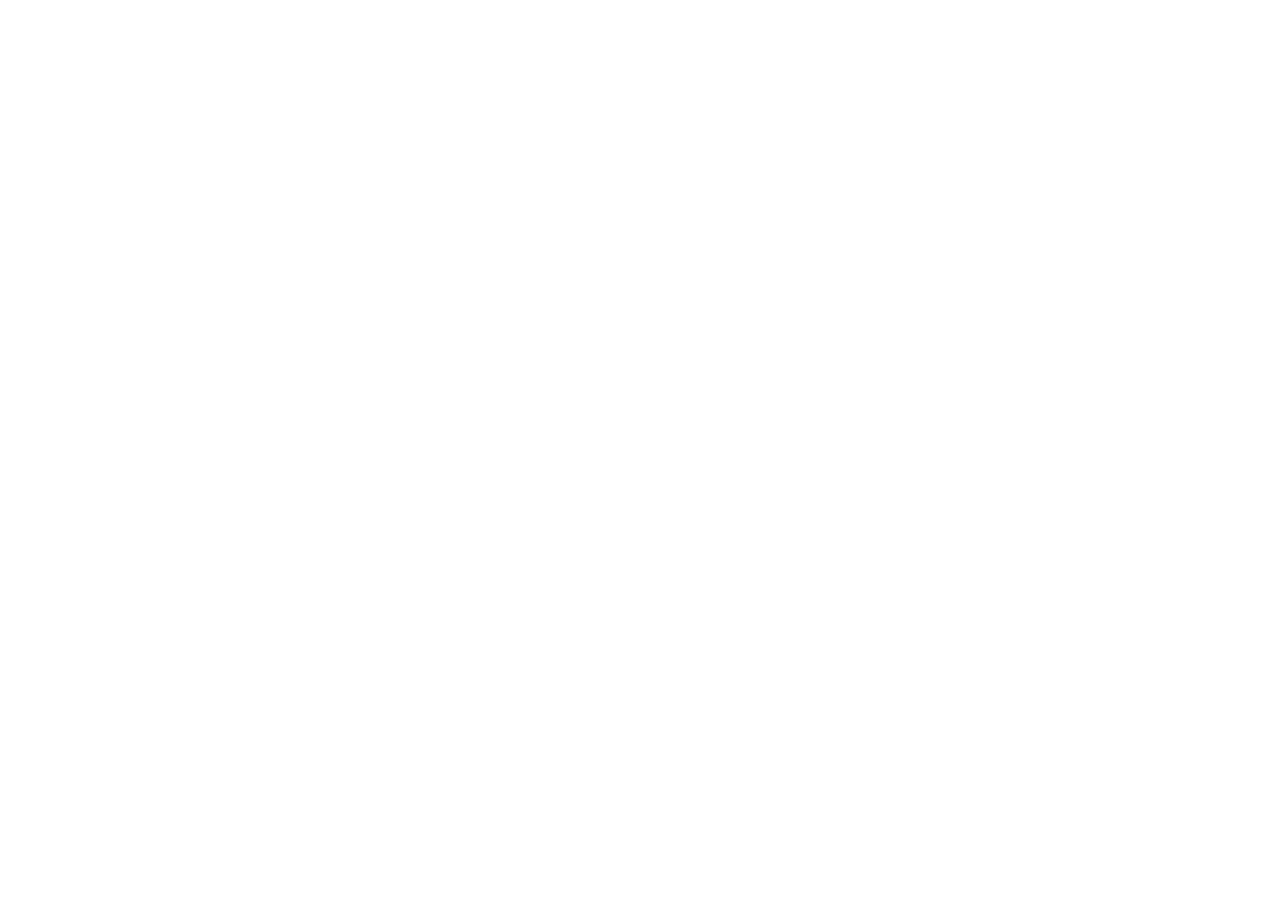
==== 304-01/index.html @ e2cf67a5 "Css assign" ====
<!DOCTYPE html>
<html lang="en">
<head>
    <meta charset="UTF-8">
    <meta http-equiv="X-UA-Compatible" content="IE=edge">
    <meta name="viewport" content="width=device-width, initial-scale=1.0">
    <link rel="stylesheet" href="./styles.css">
    <title>Document</title>
</head>
<body>
    
</body>
</html>
---- 304-01/styles.css ----
h1 {
    text-align: center;
  }
  
  .container {
    background-color: rgb(255, 255, 255);
    padding: 10px 0;
  }
  
  .marker {
    width: 200px;
    height: 25px;
    margin: 10px auto;
  }
  
  .cap {
    width: 60px;
    height: 25px;
  }
  
  .sleeve {
    width: 110px;
    height: 25px;
    background-color: rgba(255, 255, 255, 0.5);
    border-left: 10px double rgba(0, 0, 0, 0.75);
  }
  
  .cap, .sleeve {
    display: inline-block;
  }
  
  .red {
    background: linear-gradient(rgb(122, 74, 14), rgb(245, 62, 113), rgb(162, 27, 27));
    box-shadow: 0 0 20px 0 rgba(83, 14, 14, 0.8);
  }
  
  .green {
    background: linear-gradient(#55680D, #71F53E, #116C31);
    box-shadow: 0 0 20px 0 #3B7E20CC;
  }
  .blue {
    background: linear-gradient(hsl(186, 76%, 16%), hsl(223, 90%, 60%), hsl(240, 56%, 42%));
    box-shadow: 0 0 20px 0 blue;
  }
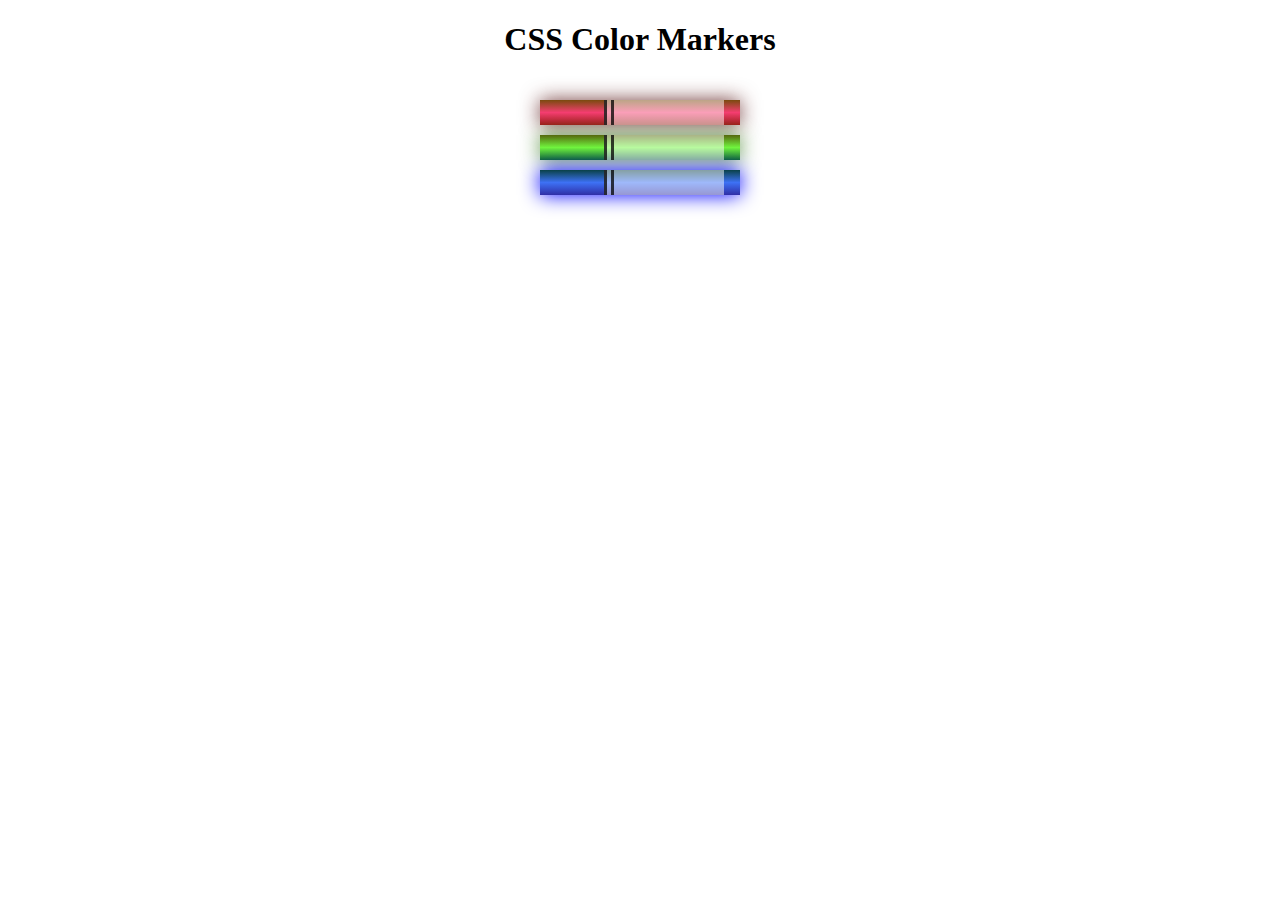
==== commit 10b76601: "Css assign" ====
--- a/304-01/index.html
+++ b/304-01/index.html
@@ -1,13 +1,26 @@
 <!DOCTYPE html>
 <html lang="en">
-<head>
-    <meta charset="UTF-8">
-    <meta http-equiv="X-UA-Compatible" content="IE=edge">
+  <head>
+    <meta charset="utf-8">
     <meta name="viewport" content="width=device-width, initial-scale=1.0">
-    <link rel="stylesheet" href="./styles.css">
-    <title>Document</title>
-</head>
-<body>
-    
-</body>
+    <title>Colored Markers</title>
+    <link rel="stylesheet" href="styles.css">
+  </head>
+  <body>
+    <h1>CSS Color Markers</h1>
+    <div class="container">
+      <div class="marker red">
+        <div class="cap"></div>
+        <div class="sleeve"></div>
+      </div>
+      <div class="marker green">
+        <div class="cap"></div>
+        <div class="sleeve"></div>
+      </div>
+      <div class="marker blue">
+        <div class="cap"></div>
+        <div class="sleeve"></div>
+      </div>
+    </div>
+  </body>
 </html>--- a/304-01/styles.css
+++ b/304-01/styles.css
@@ -1,44 +1,44 @@
 h1 {
-    text-align: center;
-  }
-  
-  .container {
-    background-color: rgb(255, 255, 255);
-    padding: 10px 0;
-  }
-  
-  .marker {
-    width: 200px;
-    height: 25px;
-    margin: 10px auto;
-  }
-  
-  .cap {
-    width: 60px;
-    height: 25px;
-  }
-  
-  .sleeve {
-    width: 110px;
-    height: 25px;
-    background-color: rgba(255, 255, 255, 0.5);
-    border-left: 10px double rgba(0, 0, 0, 0.75);
-  }
-  
-  .cap, .sleeve {
-    display: inline-block;
-  }
-  
-  .red {
-    background: linear-gradient(rgb(122, 74, 14), rgb(245, 62, 113), rgb(162, 27, 27));
-    box-shadow: 0 0 20px 0 rgba(83, 14, 14, 0.8);
-  }
-  
-  .green {
-    background: linear-gradient(#55680D, #71F53E, #116C31);
-    box-shadow: 0 0 20px 0 #3B7E20CC;
-  }
-  .blue {
-    background: linear-gradient(hsl(186, 76%, 16%), hsl(223, 90%, 60%), hsl(240, 56%, 42%));
-    box-shadow: 0 0 20px 0 blue;
-  }+  text-align: center;
+}
+
+.container {
+  background-color: rgb(255, 255, 255);
+  padding: 10px 0;
+}
+
+.marker {
+  width: 200px;
+  height: 25px;
+  margin: 10px auto;
+}
+
+.cap {
+  width: 60px;
+  height: 25px;
+}
+
+.sleeve {
+  width: 110px;
+  height: 25px;
+  background-color: rgba(255, 255, 255, 0.5);
+  border-left: 10px double rgba(0, 0, 0, 0.75);
+}
+
+.cap, .sleeve {
+  display: inline-block;
+}
+
+.red {
+  background: linear-gradient(rgb(122, 74, 14), rgb(245, 62, 113), rgb(162, 27, 27));
+  box-shadow: 0 0 20px 0 rgba(83, 14, 14, 0.8);
+}
+
+.green {
+  background: linear-gradient(#55680D, #71F53E, #116C31);
+  box-shadow: 0 0 20px 0 #3B7E20CC;
+}
+.blue {
+  background: linear-gradient(hsl(186, 76%, 16%), hsl(223, 90%, 60%), hsl(240, 56%, 42%));
+  box-shadow: 0 0 20px 0 blue;
+}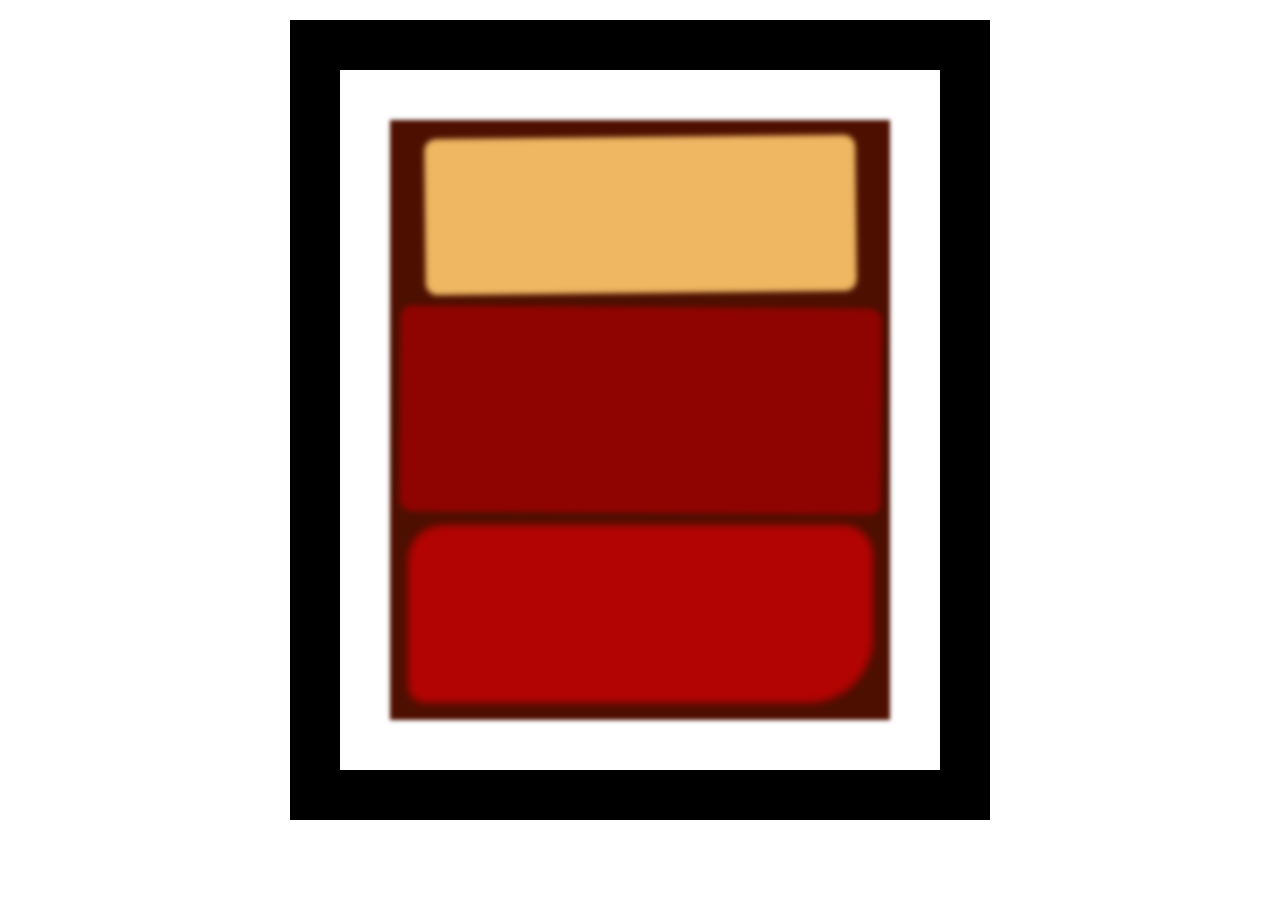
==== commit dae485b5: "Css assign" ====
--- a/304-01/index.html
+++ b/304-01/index.html
@@ -1,25 +1,16 @@
 <!DOCTYPE html>
 <html lang="en">
   <head>
-    <meta charset="utf-8">
-    <meta name="viewport" content="width=device-width, initial-scale=1.0">
-    <title>Colored Markers</title>
-    <link rel="stylesheet" href="styles.css">
+    <meta charset="UTF-8">
+    <title>Rothko Painting</title>
+    <link href="./styles.css" rel="stylesheet">
   </head>
   <body>
-    <h1>CSS Color Markers</h1>
-    <div class="container">
-      <div class="marker red">
-        <div class="cap"></div>
-        <div class="sleeve"></div>
-      </div>
-      <div class="marker green">
-        <div class="cap"></div>
-        <div class="sleeve"></div>
-      </div>
-      <div class="marker blue">
-        <div class="cap"></div>
-        <div class="sleeve"></div>
+    <div class="frame">
+      <div class="canvas">
+        <div class="one"></div>
+        <div class="two"></div>
+        <div class="three"></div>
       </div>
     </div>
   </body>
--- a/304-01/styles.css
+++ b/304-01/styles.css
@@ -1,44 +1,48 @@
-h1 {
-  text-align: center;
-}
-
-.container {
-  background-color: rgb(255, 255, 255);
-  padding: 10px 0;
-}
-
-.marker {
-  width: 200px;
-  height: 25px;
-  margin: 10px auto;
-}
-
-.cap {
-  width: 60px;
-  height: 25px;
-}
-
-.sleeve {
-  width: 110px;
-  height: 25px;
-  background-color: rgba(255, 255, 255, 0.5);
-  border-left: 10px double rgba(0, 0, 0, 0.75);
-}
-
-.cap, .sleeve {
-  display: inline-block;
-}
-
-.red {
-  background: linear-gradient(rgb(122, 74, 14), rgb(245, 62, 113), rgb(162, 27, 27));
-  box-shadow: 0 0 20px 0 rgba(83, 14, 14, 0.8);
-}
-
-.green {
-  background: linear-gradient(#55680D, #71F53E, #116C31);
-  box-shadow: 0 0 20px 0 #3B7E20CC;
-}
-.blue {
-  background: linear-gradient(hsl(186, 76%, 16%), hsl(223, 90%, 60%), hsl(240, 56%, 42%));
-  box-shadow: 0 0 20px 0 blue;
-}+.canvas {
+    width: 500px;
+    height: 600px;
+    background-color: #4d0f00;
+    overflow: hidden;
+    filter: blur(2px);
+  }
+  
+  .frame {
+    border: 50px solid black;
+    width: 500px;
+    padding: 50px;
+    margin: 20px auto;
+  }
+  
+  .one {
+    width: 425px;
+    height: 150px;
+    background-color: #efb762;
+    margin: 20px auto;
+    box-shadow: 0 0 3px 3px #efb762;
+    border-radius: 9px;
+    transform: rotate(-0.6deg);
+  }
+  
+  .two {
+    width: 475px;
+    height: 200px;
+    background-color: #8f0401;
+    margin: 0 auto 20px;
+    box-shadow: 0 0 3px 3px #8f0401;
+    border-radius: 8px 10px;
+    transform: rotate(0.4deg);
+  }
+  
+  .one, .two {
+    filter: blur(1px);
+  }
+  
+  .three {
+    width: 91%;
+    height: 28%;
+    background-color: #b20403;
+    margin: auto;
+    filter: blur(2px);
+    box-shadow: 0 0 5px 5px #b20403;
+    border-radius: 30px 25px 60px 12px;
+  }